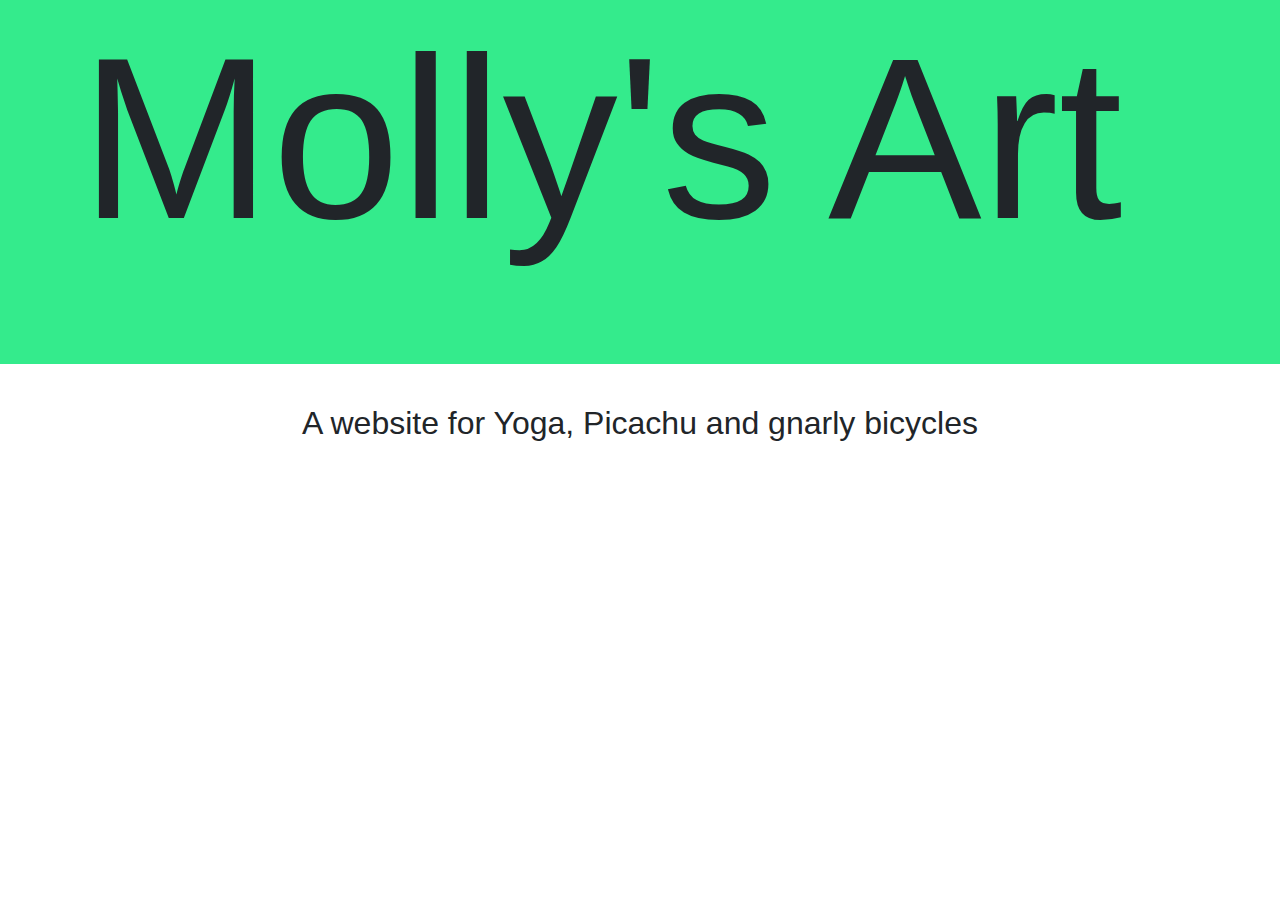
==== shroom.html @ 32855487 "Update shroom.html" ====
<!DOCTYPE HTML>
<html lang="en">
<head>
	<title>Molly's Creation's</title>
	<link rel="icon" href="Shroom.png">
	<meta charset="utf-8"> 
	<meta name="viewport" content="width=device-width, initial-scale=1">
	<link rel="stylesheet" href="https://stackpath.bootstrapcdn.com/bootstrap/4.3.1/css/bootstrap.min.css" integrity="sha384-ggOyR0iXCbMQv3Xipma34MD+dH/1fQ784/j6cY/iJTQUOhcWr7x9JvoRxT2MZw1T" crossorigin="anonymous">
	<script src="https://ajax.googleapis.com/ajax/libs/jquery/3.4.1/jquery.min.js"></script>
	<script src="https://maxcdn.bootstrapcdn.com/bootstrap/3.4.1/js/bootstrap.min.js"></script>
	<style>
		.blue {
		background-color: #34eb8c;
		}
		.huge {
		font-size: 18vw;
		margin-left: 80px;
		padding-bottom: 80px;
		}
		
		.spacer {
		height: 40px;
		}
	</style>
</head>
<body>
	
	<div class="container-fluid blue">
		<div class="row">
			<div class="col-4-md"></div>
			<div class="col-4-md">
				<h1 class="huge">Molly's Art</h1>      
			</div>
			<div class="col-4-md"></div>
		</div>
	</div>
	<div class="container-fluid">
		<div class="row">
			<div class="col-lg-12 spacer"></div>
		</div>
		<div class="row">
			<div class="col-lg-2"></div>
			<div class="col-lg-8 text-center">
			  <h2>A website for Yoga, Picachu and gnarly bicycles</h2>
			</div>
			<div class="col-lg-2"></div>
		</div>
		<div class="row">
			<div class="col-lg-12 spacer"></div>
		</div>
	</div>
</body>
</html>
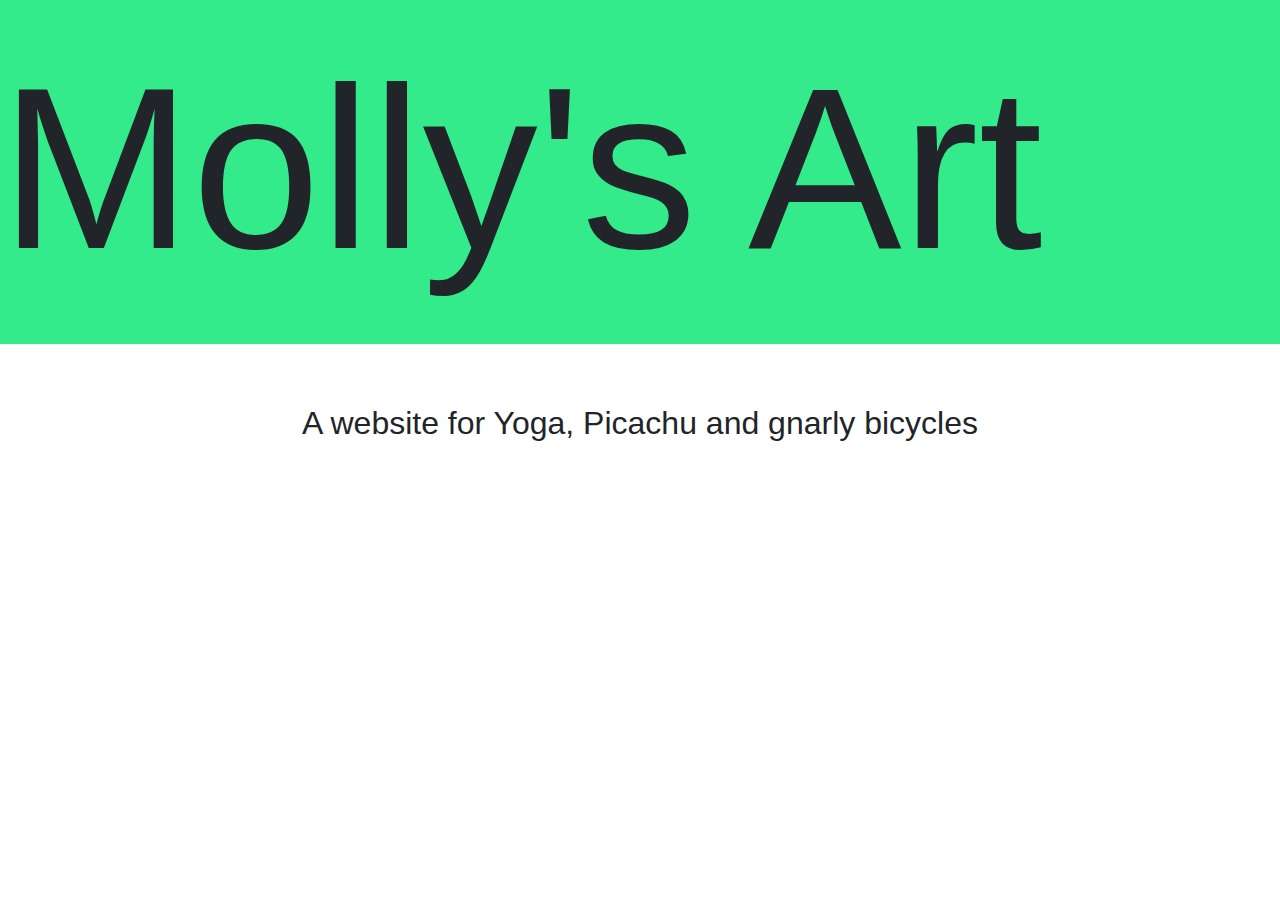
==== commit 3f86facb: "h" ====
--- a/shroom.html
+++ b/shroom.html
@@ -14,12 +14,14 @@
 		}
 		.huge {
 		font-size: 18vw;
-		margin-left: 80px;
-		padding-bottom: 80px;
 		}
 		
 		.spacer {
-		height: 40px;
+		height: 30px;
+		}
+		
+		center {
+		margin: auto;
 		}
 	</style>
 </head>
@@ -27,14 +29,23 @@
 	
 	<div class="container-fluid blue">
 		<div class="row">
-			<div class="col-4-md"></div>
-			<div class="col-4-md">
-				<h1 class="huge">Molly's Art</h1>      
+			<div class="col-lg-12 spacer"></div>
+		</div>
+		<div class="row">
+			
+			<div class="col-12-lg">
+				<h1 class="huge center">Molly's Art</h1>      
 			</div>
-			<div class="col-4-md"></div>
+			
+		</div>
+		<div class="row">
+			<div class="col-lg-12 spacer"></div>
 		</div>
 	</div>
 	<div class="container-fluid">
+		<div class="row">
+			<div class="col-lg-12 spacer"></div>
+		</div>
 		<div class="row">
 			<div class="col-lg-12 spacer"></div>
 		</div>
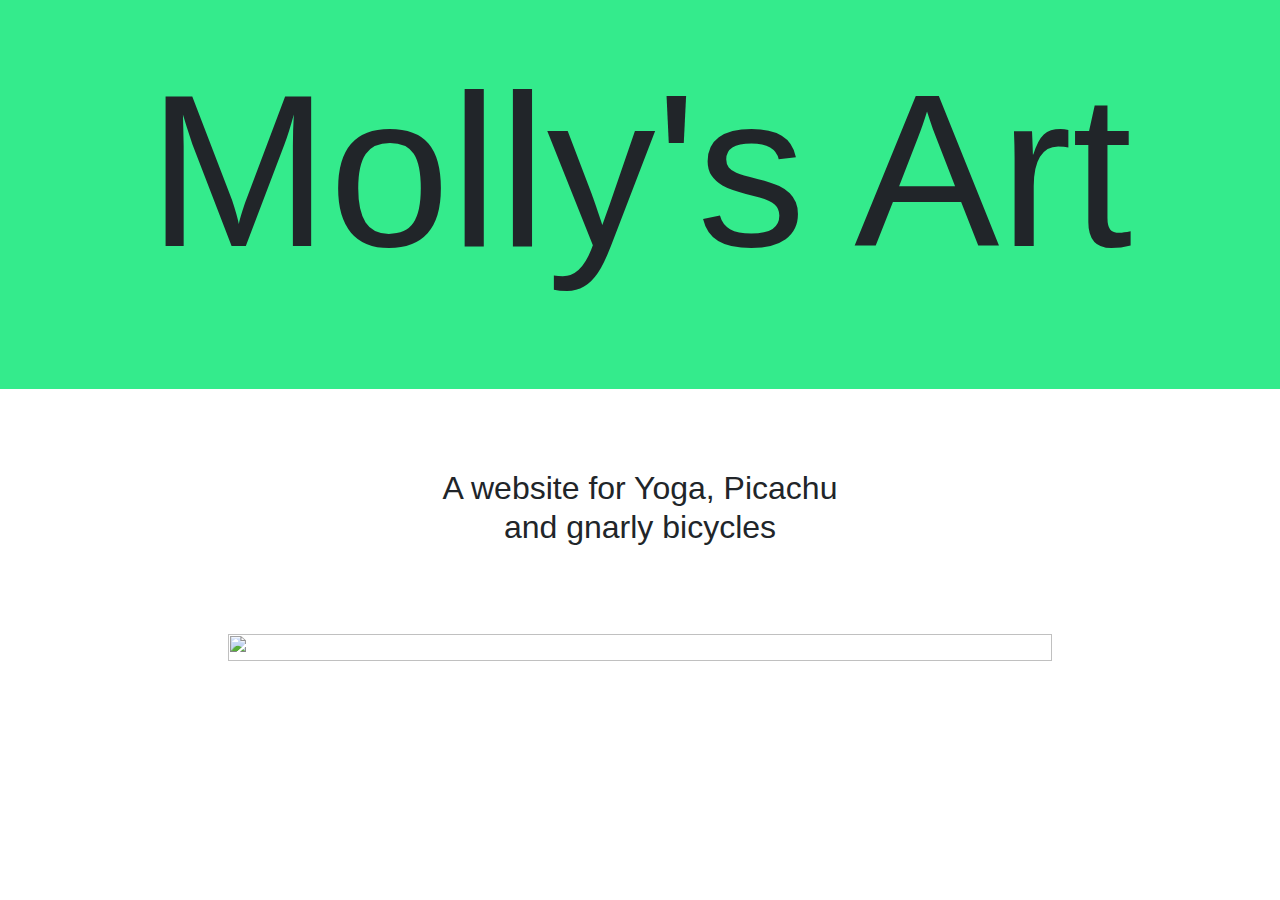
==== commit adb79d74: "nb" ====
--- a/shroom.html
+++ b/shroom.html
@@ -13,11 +13,11 @@
 		background-color: #34eb8c;
 		}
 		.huge {
-		font-size: 18vw;
+		font-size: 17vw;
 		}
 		
 		.spacer {
-		height: 30px;
+		height: 40px;
 		}
 		
 		center {
@@ -32,11 +32,12 @@
 			<div class="col-lg-12 spacer"></div>
 		</div>
 		<div class="row">
-			
-			<div class="col-12-lg">
-				<h1 class="huge center">Molly's Art</h1>      
+			<div class="col-lg-12 text-center">
+			  <h1 class="huge">Molly's Art</h1>
 			</div>
-			
+		</div>
+		<div class="row">
+			<div class="col-lg-12 spacer"></div>
 		</div>
 		<div class="row">
 			<div class="col-lg-12 spacer"></div>
@@ -50,15 +51,25 @@
 			<div class="col-lg-12 spacer"></div>
 		</div>
 		<div class="row">
-			<div class="col-lg-2"></div>
-			<div class="col-lg-8 text-center">
+			<div class="col-lg-4"></div>
+			<div class="col-lg-4 text-center">
 			  <h2>A website for Yoga, Picachu and gnarly bicycles</h2>
 			</div>
-			<div class="col-lg-2"></div>
+			<div class="col-lg-4"></div>
 		</div>
 		<div class="row">
 			<div class="col-lg-12 spacer"></div>
 		</div>
+		<div class="row">
+			<div class="col-lg-12 spacer"></div>
+		</div>
+		<div class="row">
+			<div class="col-lg-2"></div>
+			<div class="col-lg-8">
+				<img src="pika.png" style=" width: 100%; height: 100%;">
+			</div>
+			<div class="col-lg-2"></div>
+		</div>
 	</div>
 </body>
 </html>
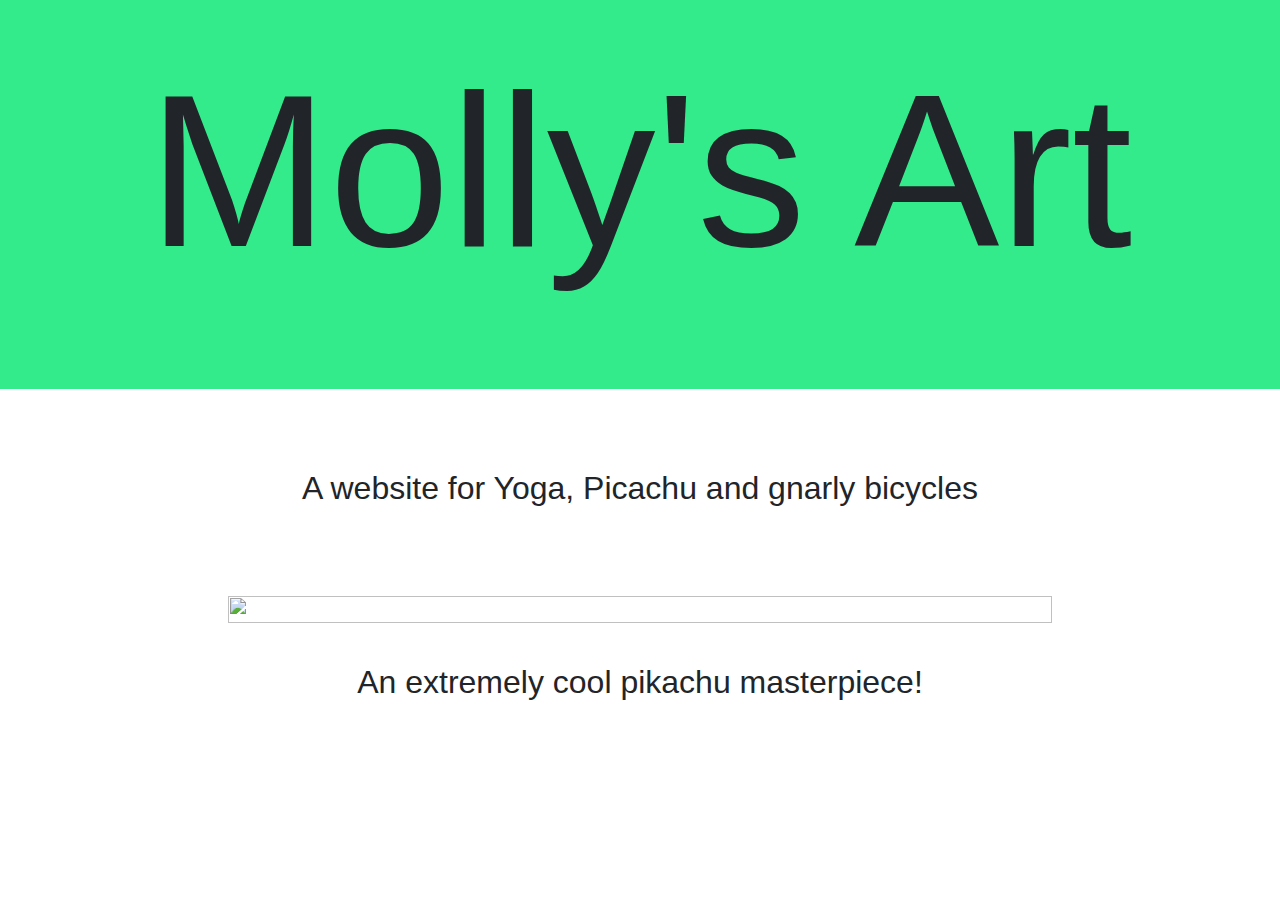
==== commit 3bd2337a: "jhg" ====
--- a/shroom.html
+++ b/shroom.html
@@ -24,9 +24,16 @@
 		margin: auto;
 		}
 	</style>
+	<script>
+	function myFunction() {
+	  setTimeout(function(){ alert("Thanks babe! xx"); }, 20000);
+	}
+	</script>
 </head>
 <body>
-	
+	<script>
+		myFunction();
+	</script>
 	<div class="container-fluid blue">
 		<div class="row">
 			<div class="col-lg-12 spacer"></div>
@@ -51,11 +58,11 @@
 			<div class="col-lg-12 spacer"></div>
 		</div>
 		<div class="row">
-			<div class="col-lg-4"></div>
-			<div class="col-lg-4 text-center">
+			<div class="col-lg-2"></div>
+			<div class="col-lg-8 text-center">
 			  <h2>A website for Yoga, Picachu and gnarly bicycles</h2>
 			</div>
-			<div class="col-lg-4"></div>
+			<div class="col-lg-2"></div>
 		</div>
 		<div class="row">
 			<div class="col-lg-12 spacer"></div>
@@ -70,6 +77,19 @@
 			</div>
 			<div class="col-lg-2"></div>
 		</div>
+		<div class="row">
+			<div class="col-lg-12 spacer"></div>
+		</div>
+		<div class="row">
+			<div class="col-lg-2"></div>
+			<div class="col-lg-8 text-center">
+				<h2>An extremely cool pikachu masterpiece!</h2>
+			</div>
+			<div class="col-lg-2"></div>
+		</div>
+		<div class="row">
+			<div class="col-lg-12 spacer"></div>
+		</div>
 	</div>
 </body>
 </html>
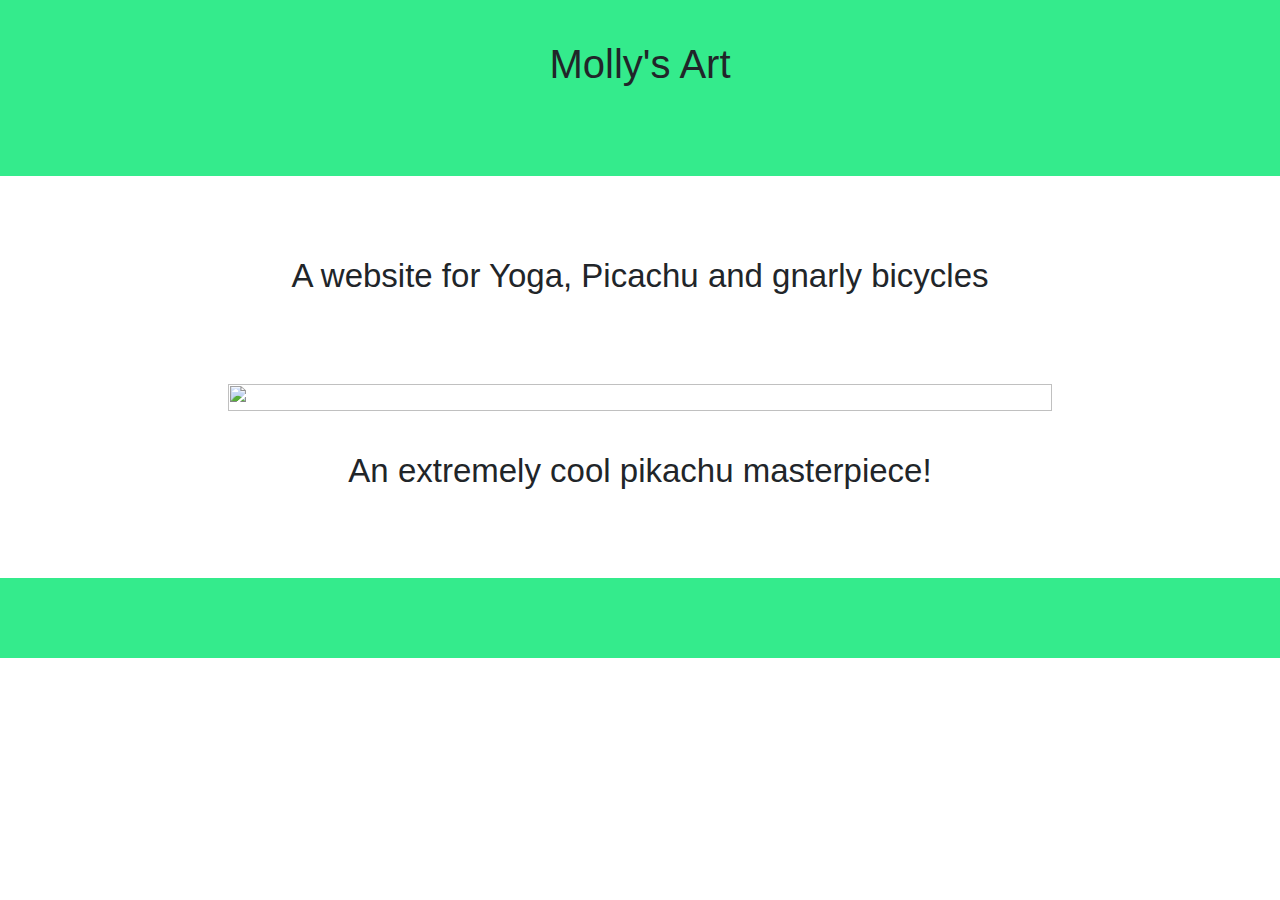
==== commit 5c1d88d6: "ea" ====
--- a/shroom.html
+++ b/shroom.html
@@ -13,7 +13,7 @@
 		background-color: #34eb8c;
 		}
 		.huge {
-		font-size: 17vw;
+		font-size: 10ems;
 		}
 		
 		.spacer {
@@ -23,10 +23,14 @@
 		center {
 		margin: auto;
 		}
+		
+		h2 { 
+		font-size: 33px;
+		}
 	</style>
 	<script>
 	function myFunction() {
-	  setTimeout(function(){ alert("Thanks babe! xx"); }, 20000);
+	  setTimeout(function(){ alert("Thanks babe! I love it 😊.  xx"); }, 15000);
 	}
 	</script>
 </head>
@@ -90,6 +94,15 @@
 		<div class="row">
 			<div class="col-lg-12 spacer"></div>
 		</div>
+		<div class="row">
+			<div class="col-lg-12 spacer"></div>
+		</div>
+		<div class="row">
+			<div class="col-lg-12 spacer blue"></div>
+		</div>
+		<div class="row">
+			<div class="col-lg-12 spacer blue"></div>
+		</div>
 	</div>
 </body>
 </html>
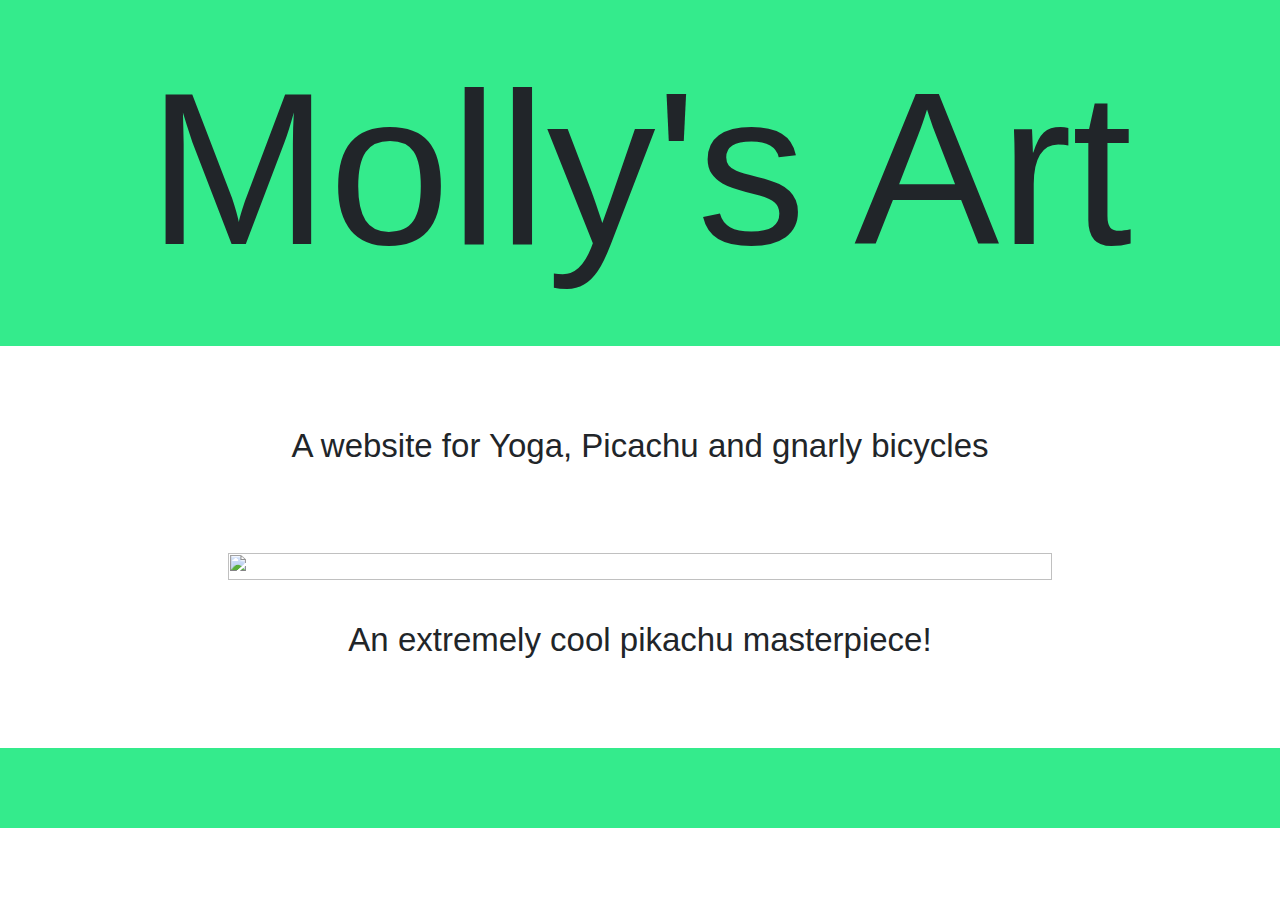
==== commit 51e5c39e: "mn" ====
--- a/shroom.html
+++ b/shroom.html
@@ -13,16 +13,17 @@
 		background-color: #34eb8c;
 		}
 		.huge {
-		font-size: 10ems;
+		font-size: 17vw;
+		line-height: 17vw;
+		padding-bottom: 20px;
+		padding-top: 20px;
 		}
 		
 		.spacer {
 		height: 40px;
 		}
 		
-		center {
-		margin: auto;
-		}
+		
 		
 		h2 { 
 		font-size: 33px;
@@ -30,7 +31,7 @@
 	</style>
 	<script>
 	function myFunction() {
-	  setTimeout(function(){ alert("Thanks babe! I love it 😊.  xx"); }, 15000);
+	  setTimeout(function(){ alert("Thanks babe! I love it 😊. Probably the coolest thing anyone's ever made for me.  xx"); }, 15000);
 	}
 	</script>
 </head>
@@ -47,10 +48,6 @@
 			  <h1 class="huge">Molly's Art</h1>
 			</div>
 		</div>
-		<div class="row">
-			<div class="col-lg-12 spacer"></div>
-		</div>
-		<div class="row">
 			<div class="col-lg-12 spacer"></div>
 		</div>
 	</div>
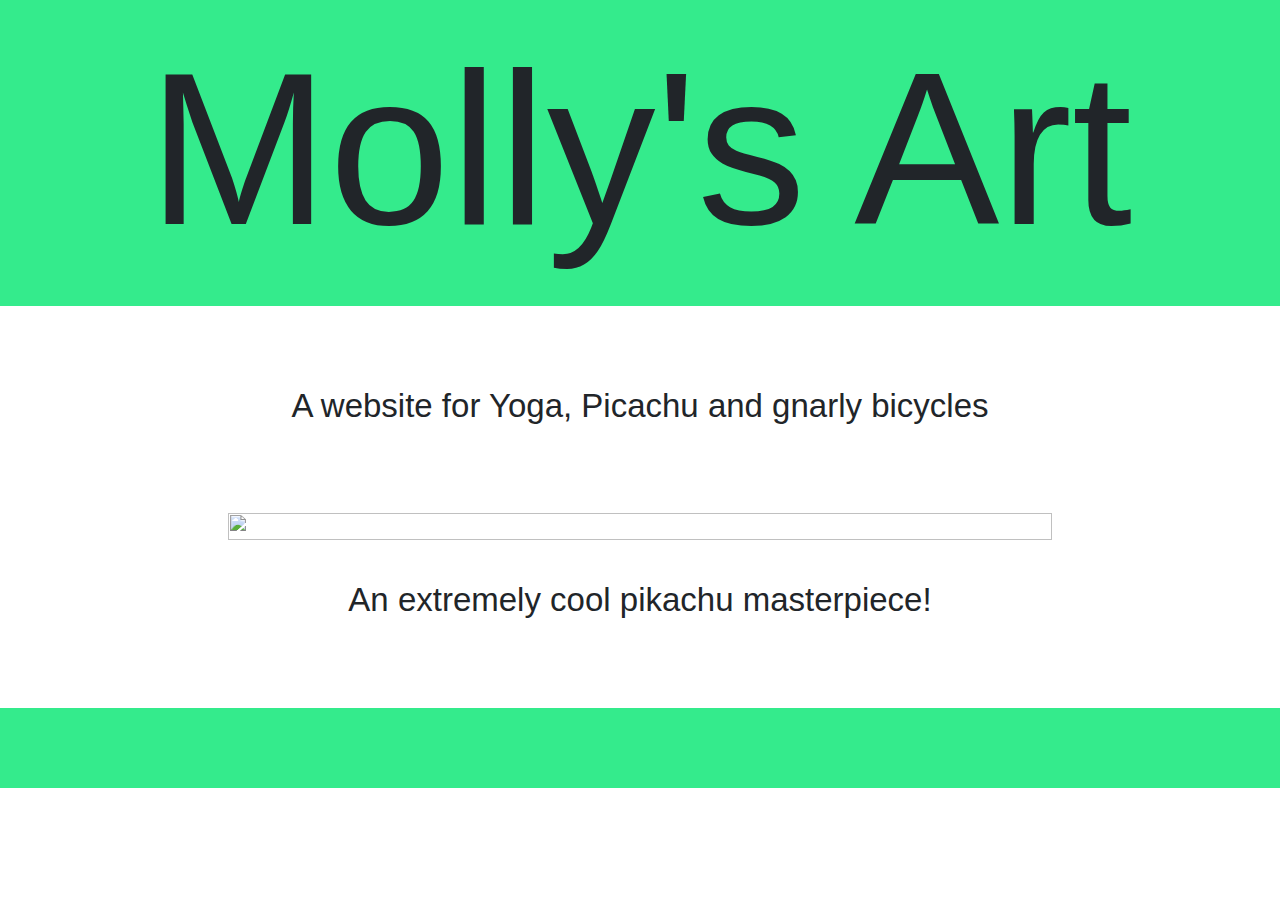
==== commit d5a52424: "jh" ====
--- a/shroom.html
+++ b/shroom.html
@@ -15,8 +15,7 @@
 		.huge {
 		font-size: 17vw;
 		line-height: 17vw;
-		padding-bottom: 20px;
-		padding-top: 20px;
+		
 		}
 		
 		.spacer {
